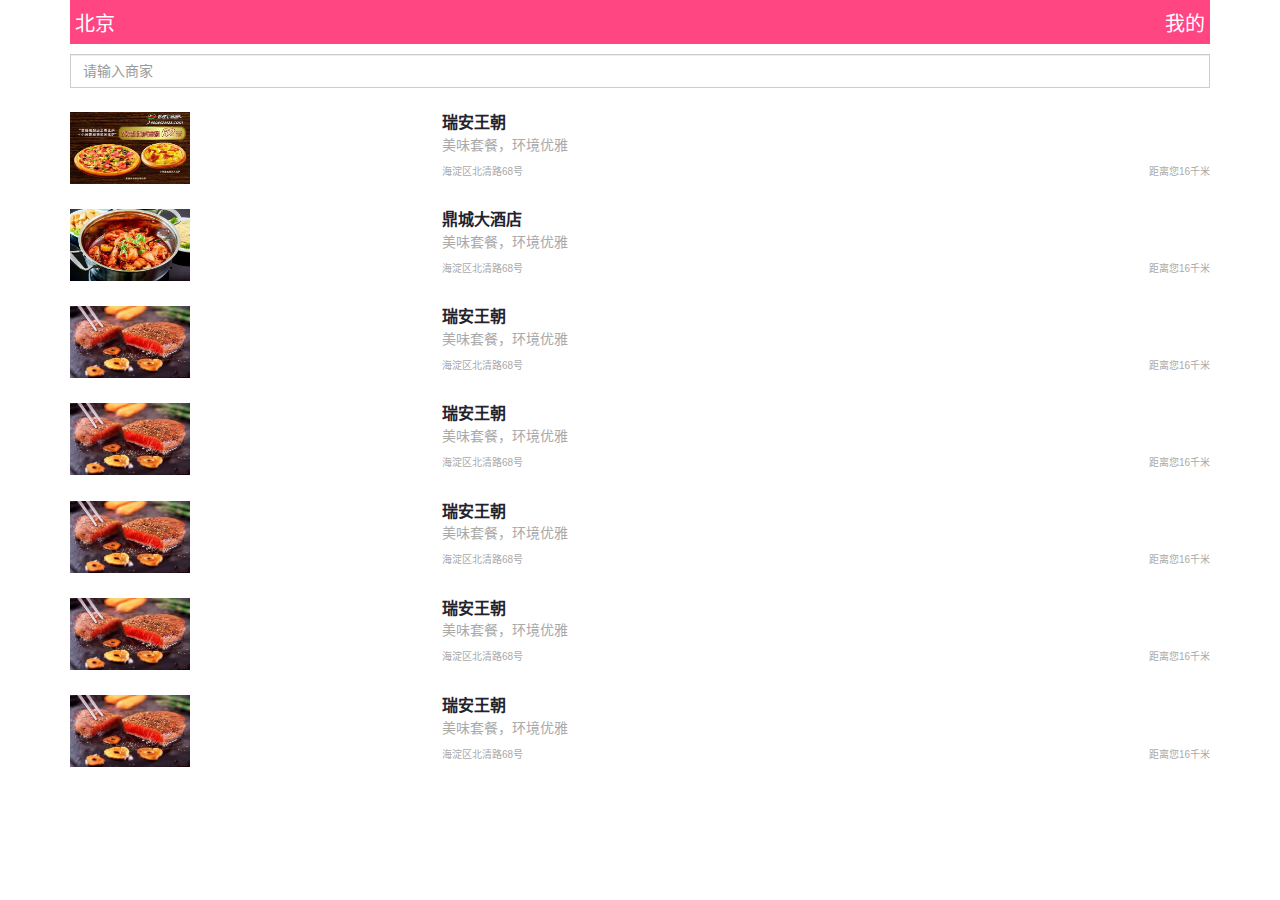
==== index.html @ 64541678 "html" ====
<!DCOTYPE html>
<html lang='zh-CN'>
<head>
	<meta charset="utf-8">
	<meta http-equiv="X-UA-Compatible" content="IE=edge">
	<meta name="viewport" content="width=device-width, initial-scale=1">
	<title>Index</title>
	<link href="./css/bootstrap-3.3.5-dist/css/bootstrap.min.css" rel="stylesheet">
	<link href="./css/index.css" rel="stylesheet">
	<script src="./js/adjustWidth.js"></script>
</head>
<body>
	<div class="container">
		<header class="title">
			<div class="header">
				<div class="city-name">北京</div>
				<div class="account"><a style="color:white;text-decoration:none"href="#">我的</a></div>
			</div>
		</header>
		<form>
			<div class="form">
				<div class="input-group">
				<input type="text" class="form-control" placeholder="请输入商家" aria-describedby="basic-addon1" onclick="getSuggestion()"/>
				</div>
				<div class="cancel" onclick="cancel()">
					<div class="cancel-button">关闭</div>
				</div>
			</div>
		</form>
		<div class="suggestion">
				<ul>
					<li>酒店1</li>
					<li>酒店2</li>
					<li>酒店3</li>
					<li>酒店4</li>
				</ul>
		</div>
		<div class="mask"></div>
		<div class="content">
			<div class="content-class">
				<div class="img-wrapper">
					<image src="./image/1.jpg">
				</div>
				<div class="info-wrapper">
					<div class="title-line">
						<div class="title">
							<p class="item-name">瑞安王朝</p>
						</div>
					</div>
					<p class="desc">美味套餐，环境优雅</p>
					<div class="address-line">
						<p class="address">海淀区北清路68号</p>
						<p class="distance">距离您16千米</p>
					</div>
				</div>
			</div>
			<div class="content-class">
				<div class="img-wrapper">
					<image src="./image/2.jpg">
				</div>
				<div class="info-wrapper">
					<div class="title-line">
						<div class="title">
							<p class="item-name">鼎城大酒店</p>
						</div>
					</div>
					<p class="desc">美味套餐，环境优雅</p>
					<div class="address-line">
						<p class="address">海淀区北清路68号</p>
						<p class="distance">距离您16千米</p>
					</div>
				</div>
			</div>
			<div class="content-class">
				<div class="img-wrapper">
					<image src="./image/3.jpg">
				</div>
				<div class="info-wrapper">
					<div class="title-line">
						<div class="title">
							<p class="item-name">瑞安王朝</p>
						</div>
					</div>
					<p class="desc">美味套餐，环境优雅</p>
					<div class="address-line">
						<p class="address">海淀区北清路68号</p>
						<p class="distance">距离您16千米</p>
					</div>
				</div>
			</div>
			<div class="content-class">
				<div class="img-wrapper">
					<image src="./image/3.jpg">
				</div>
				<div class="info-wrapper">
					<div class="title-line">
						<div class="title">
							<p class="item-name">瑞安王朝</p>
						</div>
					</div>
					<p class="desc">美味套餐，环境优雅</p>
					<div class="address-line">
						<p class="address">海淀区北清路68号</p>
						<p class="distance">距离您16千米</p>
					</div>
				</div>
			</div>
			<div class="content-class">
				<div class="img-wrapper">
					<image src="./image/3.jpg">
				</div>
				<div class="info-wrapper">
					<div class="title-line">
						<div class="title">
							<p class="item-name">瑞安王朝</p>
						</div>
					</div>
					<p class="desc">美味套餐，环境优雅</p>
					<div class="address-line">
						<p class="address">海淀区北清路68号</p>
						<p class="distance">距离您16千米</p>
					</div>
				</div>
			</div>
			<div class="content-class">
				<div class="img-wrapper">
					<image src="./image/3.jpg">
				</div>
				<div class="info-wrapper">
					<div class="title-line">
						<div class="title">
							<p class="item-name">瑞安王朝</p>
						</div>
					</div>
					<p class="desc">美味套餐，环境优雅</p>
					<div class="address-line">
						<p class="address">海淀区北清路68号</p>
						<p class="distance">距离您16千米</p>
					</div>
				</div>
			</div>
			<div class="content-class">
				<div class="img-wrapper">
					<image src="./image/3.jpg">
				</div>
				<div class="info-wrapper">
					<div class="title-line">
						<div class="title">
							<p class="item-name">瑞安王朝</p>
						</div>
					</div>
					<p class="desc">美味套餐，环境优雅</p>
					<div class="address-line">
						<p class="address">海淀区北清路68号</p>
						<p class="distance">距离您16千米</p>
					</div>
				</div>
			</div>
		</div>
	</div>
</body>
<script src="./js/jquery-2.2.1.min.js"></script>
<script src="./css/bootstrap-3.3.5-dist/js/bootstrap.min.js"></script>
<script>
	function getSuggestion(){
		$(".suggestion").fadeIn(100);
		$(".cancel").show();
		$(".input-group").css("width","95%");
		$(".cancel").css("width","5%");
	}
	function cancel(){
		$(".cancel").hide();
		$(".suggestion").fadeOut(100);
		$(".input-group").css('width',"100%");
	}
</script>
</html>
---- css/index.css ----
.header{
	overflow: hidden;
	background-color: #ff4683;
	height: 44px;

}
.city-name{
	float: left;
	padding-top: 10px;
	padding-left: 5px;
	font-size: 20px;
	color: white;
}
.account{
	float: right;
	padding-top: 10px;
	padding-right: 5px;
	font-size: 20px;
	color: white;
}
.content-class{
	padding-bottom: 10px;
	padding-top: 10px;
	min-width: 350px;
}
img{
	width: 120px;
	height: 72px;
}	
.hotel-name{
	font-size: 20px;
}

.content-class{
	overflow: hidden;
}
.img-wrapper{
	float: left;
	position: relative;
	width:30%;
}	
.info-wrapper{
	float: left;
	position: relative;
	padding-left: 30px;
	overflow: hidden;
	width: 70%;
} 
.item-name{
	font-size: 16px;
	font-weight: bold;
	overflow: hidden;
	color: #22222d;
	white-space: nowrap;
	padding: 0;
	margin: 0;
}
.address{
	font-size: 10px;
	color: #aaaaaa;
}
.desc{
	color: #aaaaaa;
}
.address{
	float: left;
}
.distance{
	float: right;
	color: #aaaaaa;
	font-size: 10px;
}
.form{
	overflow: hidden;
}
.input-group{
	z-index: 1;
	width: 100%;
	float: left;
	padding-top: 10px;
	min-width: 350px;
}
.cancel{
	float: right;
	padding-top: 13px;
	padding-left: 5px;
	display: none;
}
.cancel-button{
	color: #ff4683;

}
.suggestion{
	z-index: 9999;
	
	display: none;
	width: 100%;
}
.mask{
	z-index: 9999;
	display: none;
	width:100%;
	height:100%;
	background:#000;
	opacity:0.4;
}

/*.container .content-class .info-wrapper .title-line{
	overflow: hidden;
}
.container .content-class .info-wrapper .title-line .title{
	float: left;
	position: relative;
}*/
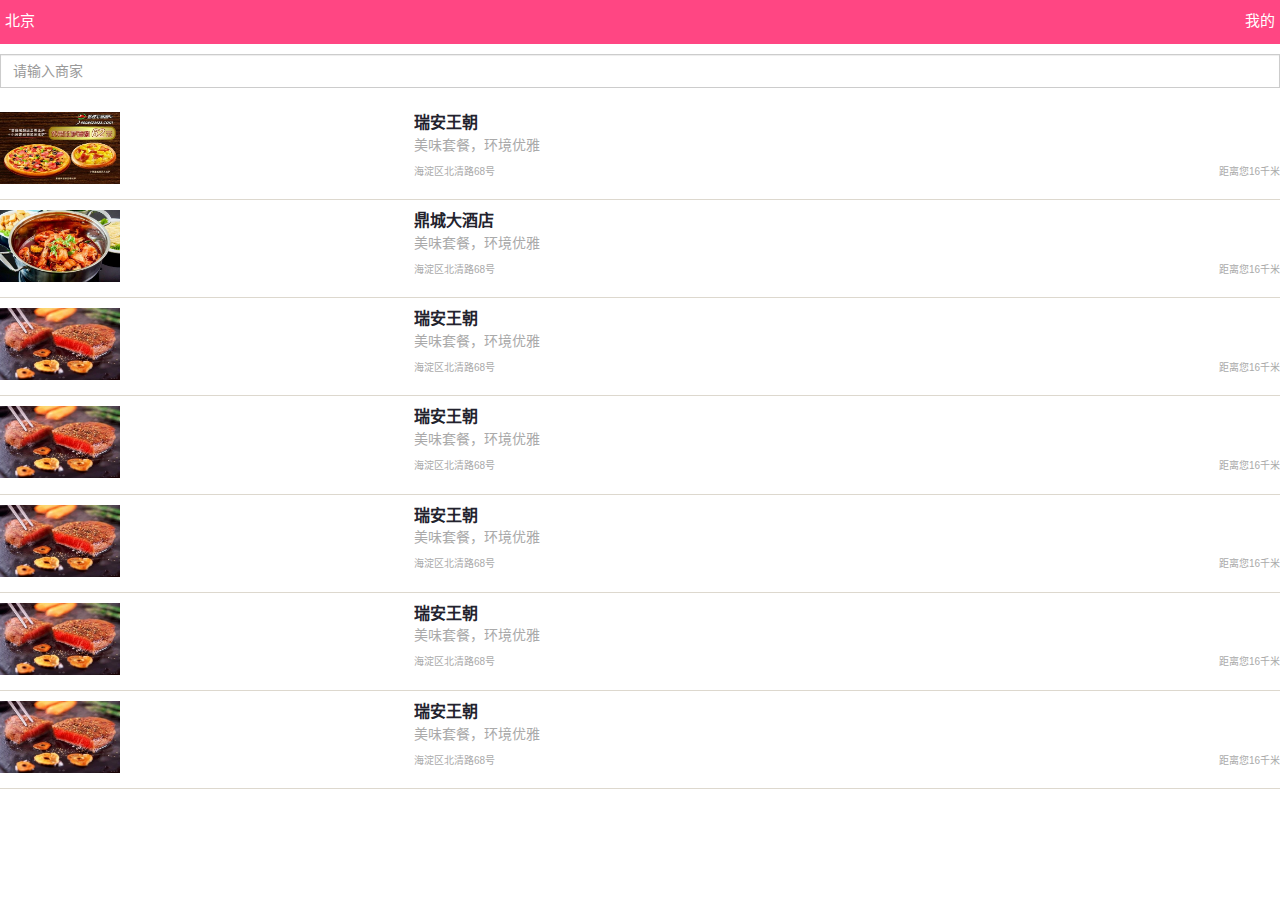
==== commit ccf12eb9: "second" ====
--- a/index.html
+++ b/index.html
@@ -7,7 +7,6 @@
 	<title>Index</title>
 	<link href="./css/bootstrap-3.3.5-dist/css/bootstrap.min.css" rel="stylesheet">
 	<link href="./css/index.css" rel="stylesheet">
-	<script src="./js/adjustWidth.js"></script>
 </head>
 <body>
 	<div class="container">
@@ -28,16 +27,16 @@
 			</div>
 		</form>
 		<div class="suggestion">
-				<ul>
-					<li>酒店1</li>
-					<li>酒店2</li>
-					<li>酒店3</li>
-					<li>酒店4</li>
+				<ul class="list-group">
+					<li class="list-group-item">酒店1</li>
+					<li class="list-group-item">酒店1</li>
+					<li class="list-group-item">酒店1</li>
+					<li class="list-group-item">酒店1</li>
 				</ul>
 		</div>
 		<div class="mask"></div>
 		<div class="content">
-			<div class="content-class">
+			<section class="content-class">
 				<div class="img-wrapper">
 					<image src="./image/1.jpg">
 				</div>
@@ -53,8 +52,8 @@
 						<p class="distance">距离您16千米</p>
 					</div>
 				</div>
-			</div>
-			<div class="content-class">
+			</section>
+			<section class="content-class">
 				<div class="img-wrapper">
 					<image src="./image/2.jpg">
 				</div>
@@ -70,8 +69,8 @@
 						<p class="distance">距离您16千米</p>
 					</div>
 				</div>
-			</div>
-			<div class="content-class">
+			</section>
+			<section class="content-class">
 				<div class="img-wrapper">
 					<image src="./image/3.jpg">
 				</div>
@@ -87,8 +86,8 @@
 						<p class="distance">距离您16千米</p>
 					</div>
 				</div>
-			</div>
-			<div class="content-class">
+			</section>
+			<section class="content-class">
 				<div class="img-wrapper">
 					<image src="./image/3.jpg">
 				</div>
@@ -104,8 +103,8 @@
 						<p class="distance">距离您16千米</p>
 					</div>
 				</div>
-			</div>
-			<div class="content-class">
+			</section>
+			<section class="content-class">
 				<div class="img-wrapper">
 					<image src="./image/3.jpg">
 				</div>
@@ -121,8 +120,8 @@
 						<p class="distance">距离您16千米</p>
 					</div>
 				</div>
-			</div>
-			<div class="content-class">
+			</section>
+			<section class="content-class">
 				<div class="img-wrapper">
 					<image src="./image/3.jpg">
 				</div>
@@ -138,8 +137,8 @@
 						<p class="distance">距离您16千米</p>
 					</div>
 				</div>
-			</div>
-			<div class="content-class">
+			</section>
+			<section class="content-class">
 				<div class="img-wrapper">
 					<image src="./image/3.jpg">
 				</div>
@@ -155,7 +154,7 @@
 						<p class="distance">距离您16千米</p>
 					</div>
 				</div>
-			</div>
+			</section>
 		</div>
 	</div>
 </body>
@@ -165,8 +164,15 @@
 	function getSuggestion(){
 		$(".suggestion").fadeIn(100);
 		$(".cancel").show();
-		$(".input-group").css("width","95%");
-		$(".cancel").css("width","5%");
+	//	var screen_width = document.body.clientWidth;
+		var total_width = $(".container").width();
+		console.log(total_width);
+		var per_cancel = Math.round(39 / total_width * 10000) / 100.00 + "%";
+		var per_input = (97-Math.round(31 / total_width * 10000) / 100.00)	+"%";
+		console.log(per_input);
+		console.log(per_cancel);
+		$(".input-group").css("width",per_input);
+		$(".cancel").css("width",per_cancel);
 	}
 	function cancel(){
 		$(".cancel").hide();
--- a/css/index.css
+++ b/css/index.css
@@ -2,20 +2,24 @@
 	overflow: hidden;
 	background-color: #ff4683;
 	height: 44px;
-
+	width: 100%;
+}
+.container{
+	width: 100%;
+	padding: 0;
 }
 .city-name{
 	float: left;
 	padding-top: 10px;
 	padding-left: 5px;
-	font-size: 20px;
+	font-size: 15px;
 	color: white;
 }
 .account{
 	float: right;
 	padding-top: 10px;
 	padding-right: 5px;
-	font-size: 20px;
+	font-size: 15px;
 	color: white;
 }
 .content-class{
@@ -33,6 +37,7 @@
 
 .content-class{
 	overflow: hidden;
+	border-bottom: 1px solid #DDD8CE;
 }
 .img-wrapper{
 	float: left;
@@ -72,6 +77,7 @@
 }
 .form{
 	overflow: hidden;
+	width: 100%;
 }
 .input-group{
 	z-index: 1;
@@ -88,7 +94,6 @@
 }
 .cancel-button{
 	color: #ff4683;
-
 }
 .suggestion{
 	z-index: 9999;
@@ -96,14 +101,7 @@
 	display: none;
 	width: 100%;
 }
-.mask{
-	z-index: 9999;
-	display: none;
-	width:100%;
-	height:100%;
-	background:#000;
-	opacity:0.4;
-}
+
 
 /*.container .content-class .info-wrapper .title-line{
 	overflow: hidden;
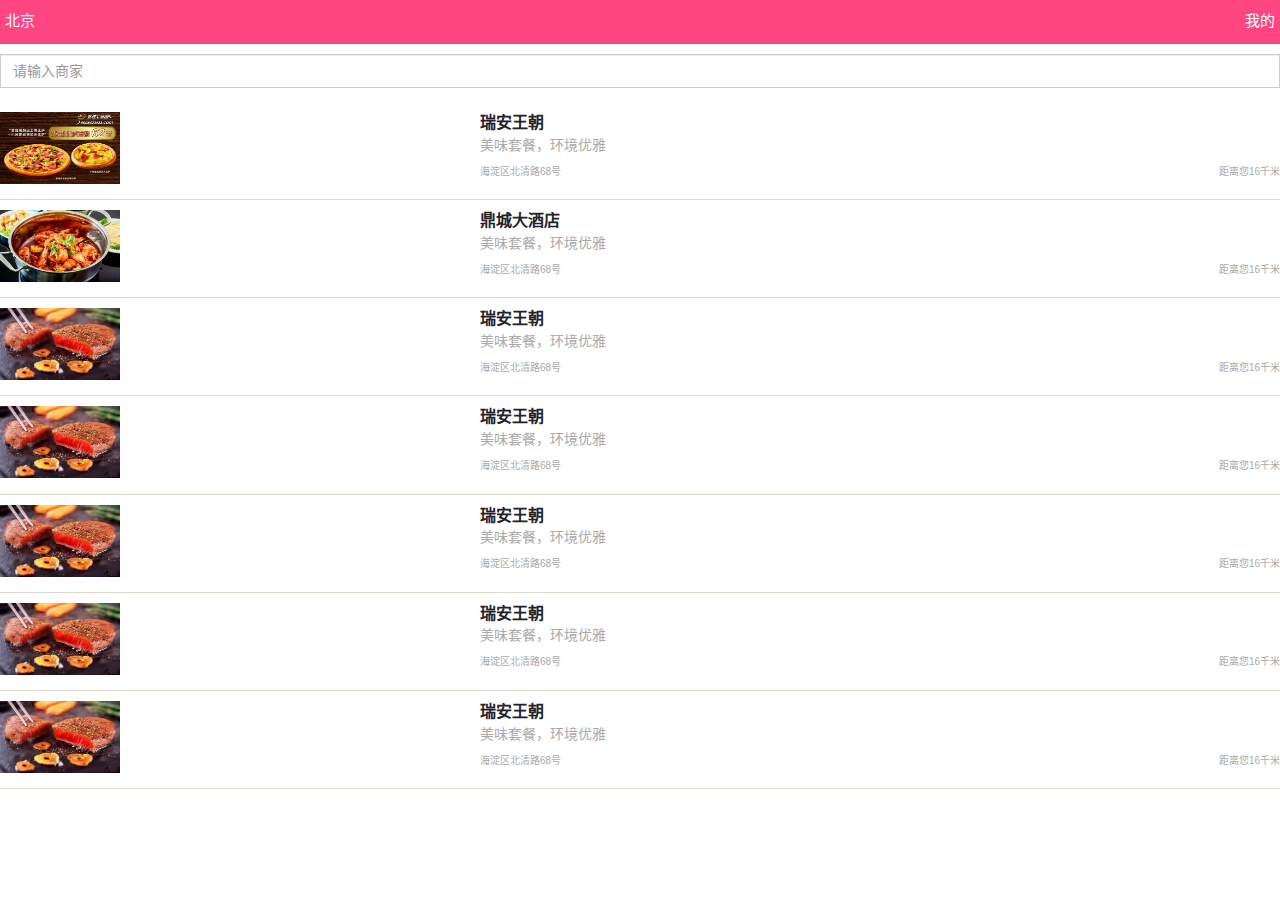
==== commit 0bb259f2: "zhou" ====
--- a/index.html
+++ b/index.html
@@ -168,9 +168,9 @@
 		var total_width = $(".container").width();
 		console.log(total_width);
 		var per_cancel = Math.round(39 / total_width * 10000) / 100.00 + "%";
-		var per_input = (97-Math.round(31 / total_width * 10000) / 100.00)	+"%";
-		console.log(per_input);
-		console.log(per_cancel);
+		var per_input = (97-Math.round(39 / total_width * 10000) / 100.00)	+"%";
+		// console.log(per_input);
+		// console.log(per_cancel);
 		$(".input-group").css("width",per_input);
 		$(".cancel").css("width",per_cancel);
 	}
--- a/css/index.css
+++ b/css/index.css
@@ -7,6 +7,7 @@
 .container{
 	width: 100%;
 	padding: 0;
+	min-width: 320px;
 }
 .city-name{
 	float: left;
@@ -25,7 +26,7 @@
 .content-class{
 	padding-bottom: 10px;
 	padding-top: 10px;
-	min-width: 350px;
+	
 }
 img{
 	width: 120px;
@@ -42,14 +43,14 @@
 .img-wrapper{
 	float: left;
 	position: relative;
-	width:30%;
+	width:37.5%;
 }	
 .info-wrapper{
 	float: left;
 	position: relative;
-	padding-left: 30px;
+
 	overflow: hidden;
-	width: 70%;
+	width: 62.5%;
 } 
 .item-name{
 	font-size: 16px;
@@ -89,7 +90,6 @@
 .cancel{
 	float: right;
 	padding-top: 13px;
-	padding-left: 5px;
 	display: none;
 }
 .cancel-button{
@@ -97,7 +97,6 @@
 }
 .suggestion{
 	z-index: 9999;
-	
 	display: none;
 	width: 100%;
 }
